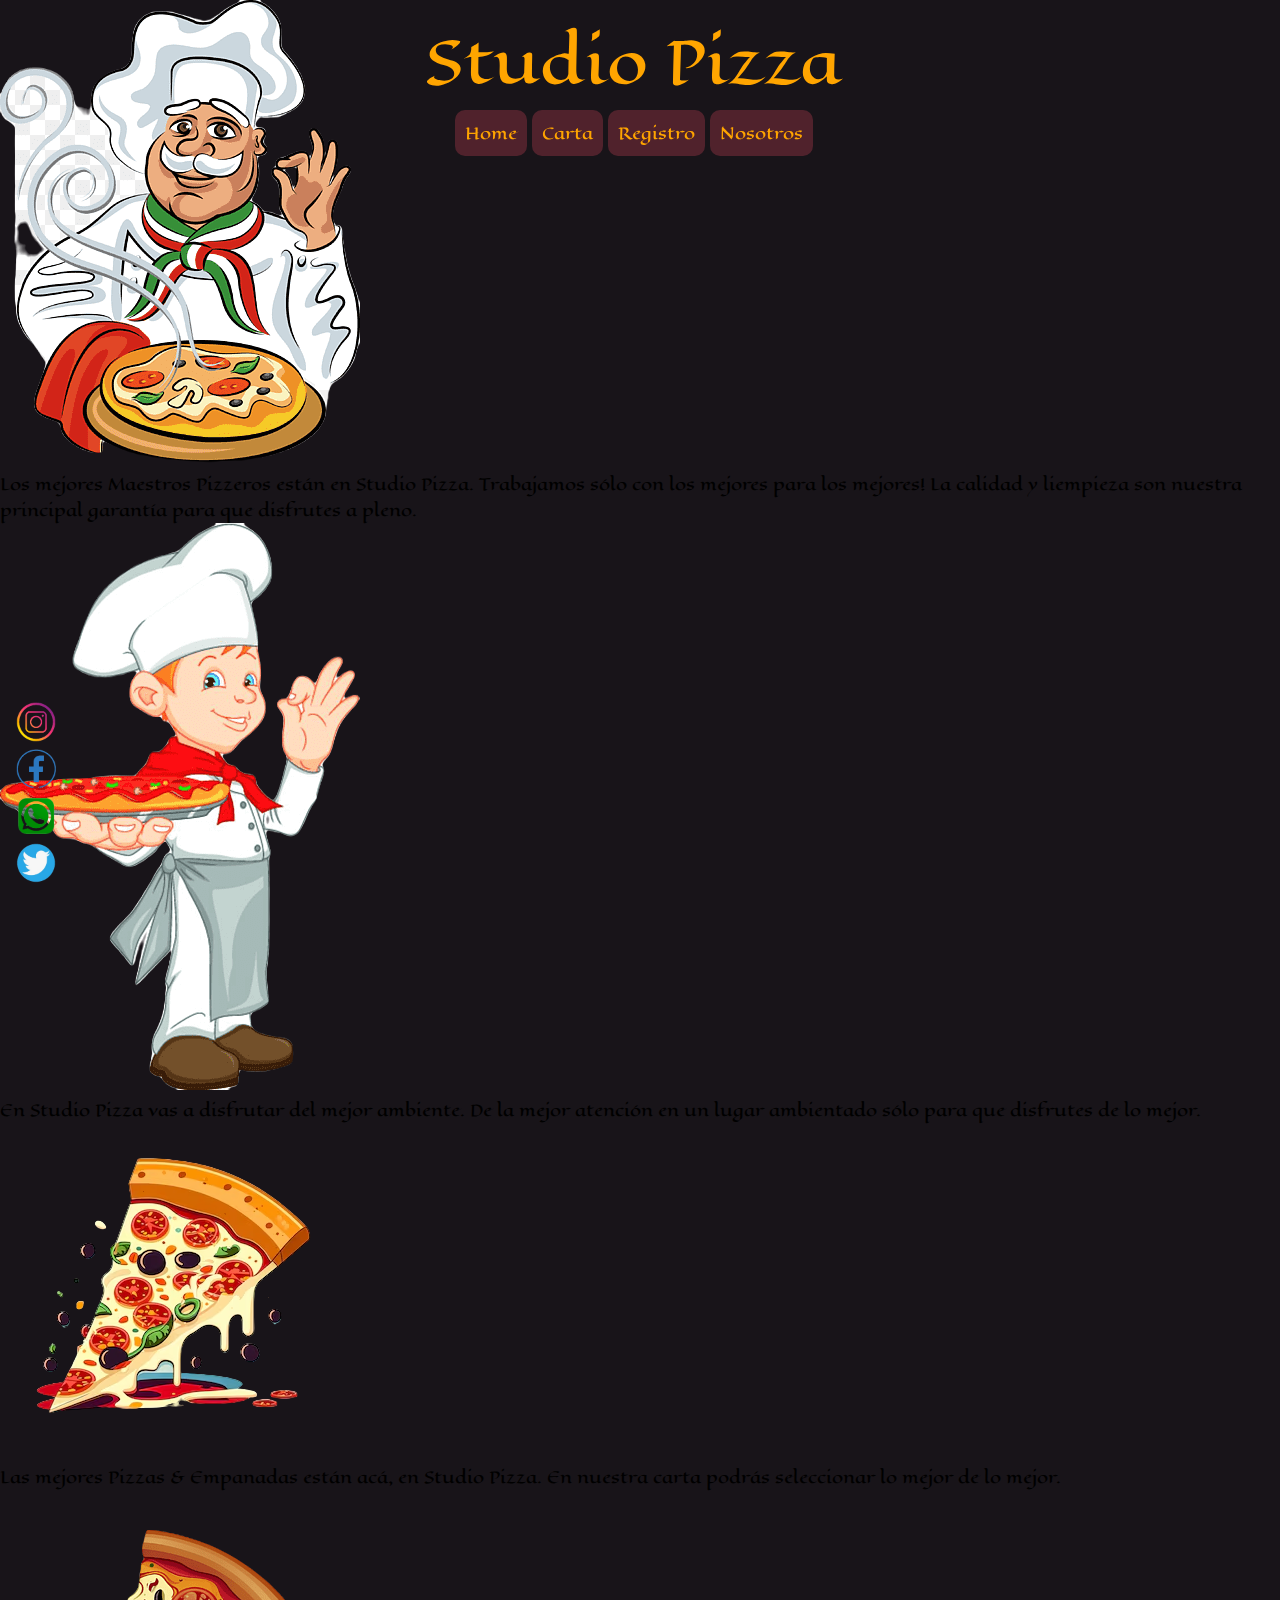
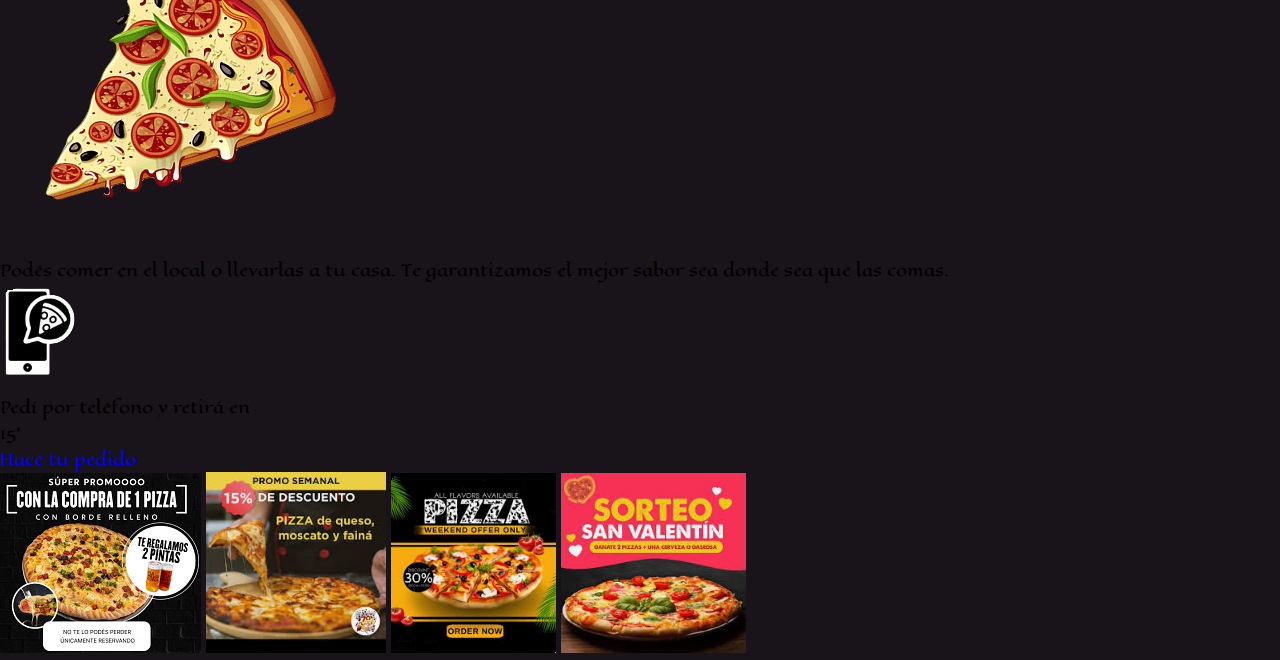
==== index.html @ 63b8ce4e "v1" ====
<!DOCTYPE html>
<html lang="en">
<head>
    <meta charset="UTF-8">
    <meta name="viewport" content="width=device-width, initial-scale=1.0">
    <title>Pizzería Studio Pizza</title>
    <link rel="stylesheet" href="./static/css/Style.css">
    <link rel="stylesheet" href="./static/css/Styleindex.css">
    <link rel="shortcut icon" href="./static/img/favicon_1.ico" type="image/x-icon">
    <link rel="preconnect" href="https://fonts.googleapis.com">
    <link rel="preconnect" href="https://fonts.gstatic.com" crossorigin>
    <link href="https://fonts.googleapis.com/css2?family=Eagle+Lake&display=swap" rel="stylesheet">
</head>
<body>
    <header class="header">
        <nav class="nav-container">
            <div class="bar">
                <div id="logo">
                    Studio Pizza
                </div>
                <div id="nav">
                    <ul class="nav-links">
                        <li><a href="index.html" class="btn-cac">Home</a></li>
                        <li><a href="./templates/menu.html" class="btn-cac">Carta</a></li>
                        <li><a href="./templates/Registro.html" class="btn-cac">Registro</a></li>
                        <li><a href="./templates/nosotros.html" class="btn-cac">Nosotros</a></li>
                    </ul>
                </div>
            </div>
        </nav>
    </header>
    <main>
        <div id="banner">
        </div>
        <div class="studio-container">
            <div class="studio-item" id="studio-1">
                <img class="studio-item-img" src="./static/img/Maestro.png" alt="Maestro Pizzero">
                <div class="studio-item-detail">
                    <p class="studio-item-detail-title">Los mejores Maestros Pizzeros están en Studio Pizza. Trabajamos sólo con los mejores para los mejores! La calidad y liempieza son nuestra principal garantía para que disfrutes a pleno.</p>
                </div>
            </div>

            <div class="studio-item" id="studio-2">
                    <img class="studio-item-img" src="./static/img/Maestro_1.png" alt="Maestro Pizzero">
                    <div class="studio-item-detail">
                        <p class="studio-item-detail-title">En Studio Pizza vas a disfrutar del mejor ambiente. De la mejor atención en un lugar ambientado sólo para que disfrutes de lo mejor.</p>
                    </div>
            </div>

            <div class="studio-item" id="studio-3">
                    <img class="studio-item-img" src="./static/img/Pizza_1.png" alt="Pizzas & empanadas">
                    <div class="studio-item-detail">
                        <p class="studio-item-detail-title">Las mejores Pizzas & Empanadas están acá, en Studio Pizza. En nuestra carta podrás seleccionar lo mejor de lo mejor.</p>
                    </div>
            </div>

            <div class="studio-item" id="studio-4">
                    <img class="studio-item-img" src="./static/img/Pizza_2.png" alt="Pizzas & empanadas">
                    <div class="studio-item-detail">
                        <p class="studio-item-detail-title">Podés comer en el local o llevarlas a tu casa. Te garantizamos el mejor sabor sea donde sea que las comas.</p>
                    </div>
            </div>
        </div>
        <div class="sec-1">
            <div class="cont-2">
                <div class="it-1"><img src="./static/img/Tele.png" alt=""></div>
                <div class="it-2">Pedí por teléfono y retirá en</div>
                <div class="it-3">15'</div>
                <div class="it-4"><a href="./templates/Registro.html"> Hacé tu pedido </a></div>
            </div>
        </div>
        <div class="sec-2">
            <div class="container-2">
                <img src="./static/img/Promo1.png" alt="Promo 1">
                <img src="./static/img/Promo2.png" alt="Promo 2">
                <img src="./static/img/Promo3.png" alt="Promo 3">
                <img src="./static/img/Promo4.png" alt="Promo 4">
            </div>
        </div>
    </main>
    <script src="./static/js/script.js"></script>
    <footer>
        <div class="foot-er">
            <div class="container-1">
                <div class="inst"> <a href="https://www.instagram.com/" target="_blank"> <img src="./static/img/Insta.png" alt=""> </a> </div>
                <div class="face"> <a href="https://www.facebook.com/" target="_blank"> <img src="./static/img/Face.png" alt=""> </a> </div>
                <div class="what"> <a href="https://www.whatsapp.com/" target="_blank"> <img src="./static/img/What.png" alt=""> </a> </div>
                <div class="twit"> <a href="https://www.twitter.com/" target="_blank"> <img src="./static/img/Twitter.png" alt=""> </a> </div>
            </div>
        </div>
    </footer>
</body>
</html>
---- static/css/Style.css ----
:root{
    --bg-color:#181419;
    --primary-color:#9f36486b;
    --secondary-color:#ffc098;
    --third-color:#db4648;
    --third-bis-color:#db4648f2;
    --bg-input-color:#4f31572c;
    --txt-color:orange;
    }

*{
    margin: 0px;
    padding: 0px;
    box-sizing: border-box;
    font-family: "Eagle Lake", serif;
}

body{
    background-color: var(--bg-color); 
}

/* -- Desde acá es la barra de navegación -- */

#logo {
    font-family: "Eagle Lake", serif;
    font-weight: 400;
    font-size: 5cap;
    font-style: normal;
    text-align: center;
  }

.header{
    background-color: transparent;
    color: var(--txt-color);
    position: fixed;
    top:0;
    left: 0;
    width: 100%;
    z-index: 9999;
    transition: 0.5s linear 0.21s ;
}

.header.off{
    transform: translateY(-300px);
}

#nav ul{
    list-style-type: none;
    text-align: center;
 }

 #nav li{
    display: inline-flex;
    flex-direction: column;
 }
 
.nav-container{
    max-width: 100%;
    margin: 1% 1% 0% 0%;
    display: flex;
    justify-content: center;
}

.btn-cac{
    background-color: var(--primary-color);
    padding: 10px;
    border-radius: 10px;
    color:var(--txt-color);
    cursor: pointer;
}

a{
    text-decoration: none;
}

/* -- Hasta acá es la barra de navegación -- */

/* -- Desde acá son las Redes Sociales -- */

.foot-er{
    position: fixed;
    bottom: 0px;
    background-color:transparent;
    display: block;
    align-content: center;
}

.container-1{
    width: 20%;
    height: auto;
    margin: 10px 40%;
    gap: 5px;
}

.inst img{
    width: 40px;
    height: 40px;
    object-fit:cover;
    background-color: transparent;
    border-radius: 5% 5% 5% 5%;
    gap: 5px;
}

.face img{
    width: 40px;
    height: 40px;
    object-fit:cover;
    background-color: transparent;
    border-radius: 5% 5% 5% 5%;
    gap: 5px;
}

.what img{
    width: 40px;
    height: 40px;
    object-fit:cover;
    background-color: transparent;
    border-radius: 5% 5% 5% 5%;
    gap: 5px;
}

.twit img{
    width: 40px;
    height: 40px;
    object-fit:cover;
    background-color: transparent;
    border-radius: 5% 5% 5% 5%;
    gap: 5px;
}

.inst img:hover{
    animation: tilt-n-move-shaking 0.35s infinite;
    cursor: pointer;
}

.face img:hover{
    animation: tilt-n-move-shaking 0.35s infinite;
    cursor: pointer;
}

.what img:hover{
    animation: tilt-n-move-shaking 0.35s infinite;
    cursor: pointer;
}

.twit img:hover{
    animation: tilt-n-move-shaking 0.35s infinite;
    cursor: pointer;
}

@keyframes tilt-n-move-shaking {
    0% { transform: translate(0, 0) rotate(0deg); }
    25% { transform: translate(0, 0) rotate(25deg); }
    50% { transform: translate(0, 0) rotate(50deg); }
    75% { transform: translate(0, 0) rotate(25deg); }
    100% { transform: translate(0, 0) rotate(0deg); }
}

/* -- Hasta acá son las Redes Sociales -- */
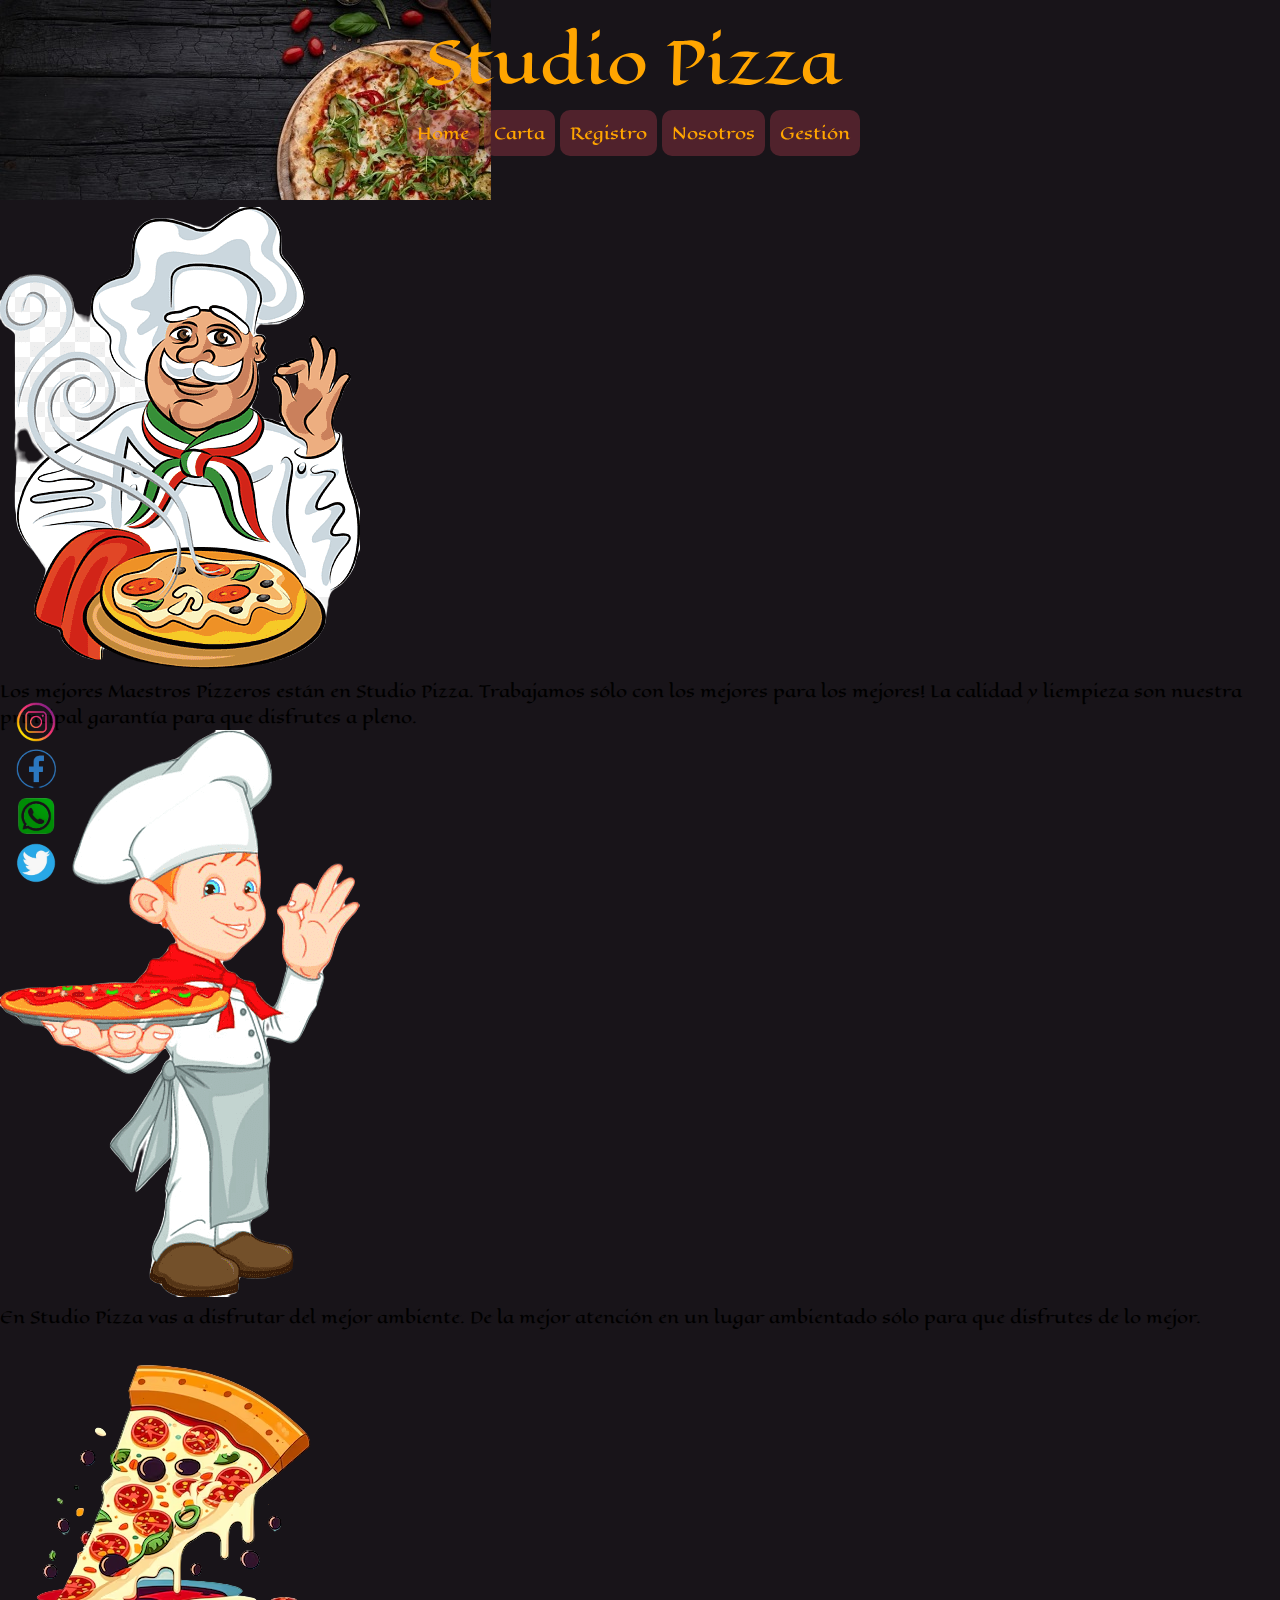
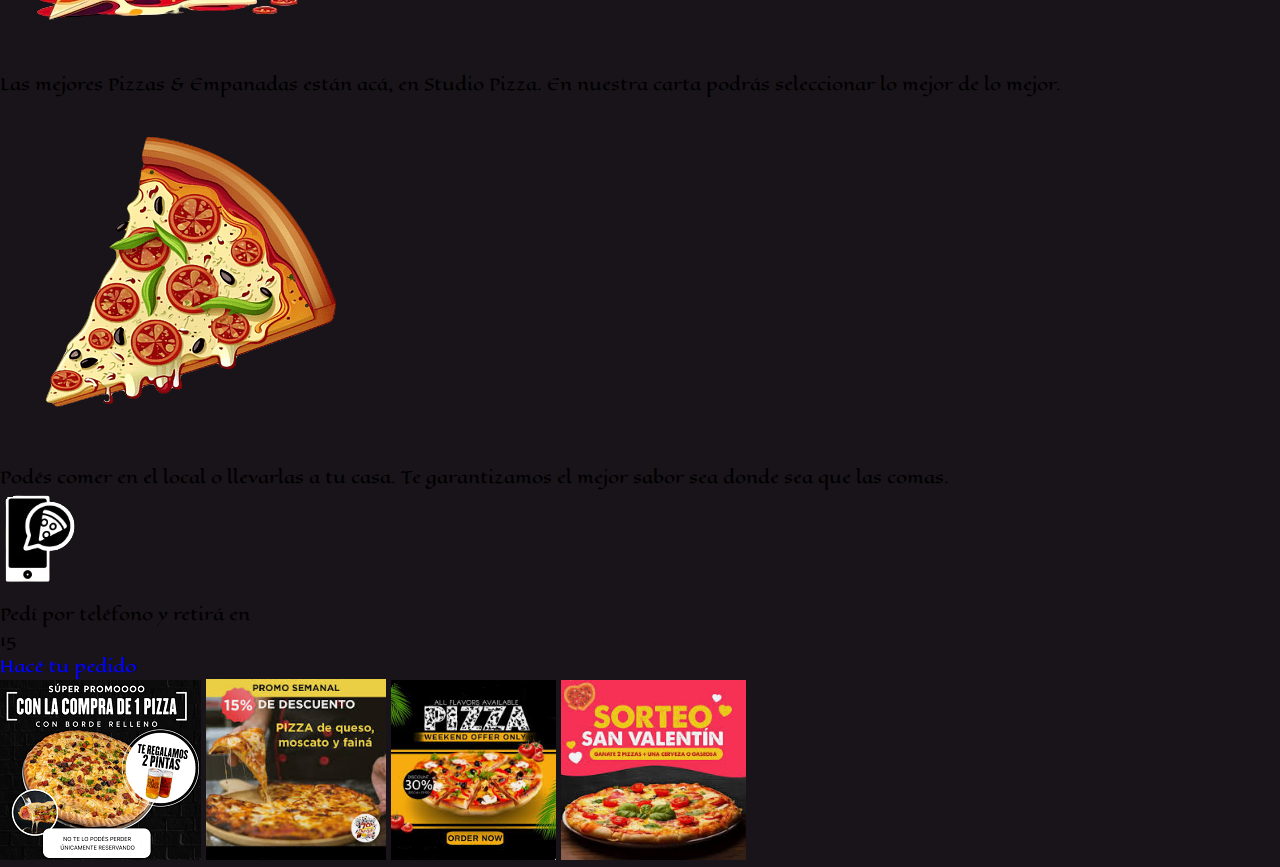
==== commit f1f06e28: "v9" ====
--- a/index.html
+++ b/index.html
@@ -24,6 +24,7 @@
                         <li><a href="./templates/menu.html" class="btn-cac">Carta</a></li>
                         <li><a href="./templates/Registro.html" class="btn-cac">Registro</a></li>
                         <li><a href="./templates/nosotros.html" class="btn-cac">Nosotros</a></li>
+                        <li><a href="./templates/gestion.html" class="btn-cac">Gestión</a></li>
                     </ul>
                 </div>
             </div>
@@ -31,6 +32,9 @@
     </header>
     <main>
         <div id="banner">
+            <header class="banner">
+                <img src="./static/img/BannerPizza.jpg" alt="Banner de la pizzería Studio Pizza">
+            </header>
         </div>
         <div class="studio-container">
             <div class="studio-item" id="studio-1">
@@ -65,7 +69,7 @@
             <div class="cont-2">
                 <div class="it-1"><img src="./static/img/Tele.png" alt=""></div>
                 <div class="it-2">Pedí por teléfono y retirá en</div>
-                <div class="it-3">15'</div>
+                <div class="it-3">15</div>
                 <div class="it-4"><a href="./templates/Registro.html"> Hacé tu pedido </a></div>
             </div>
         </div>
